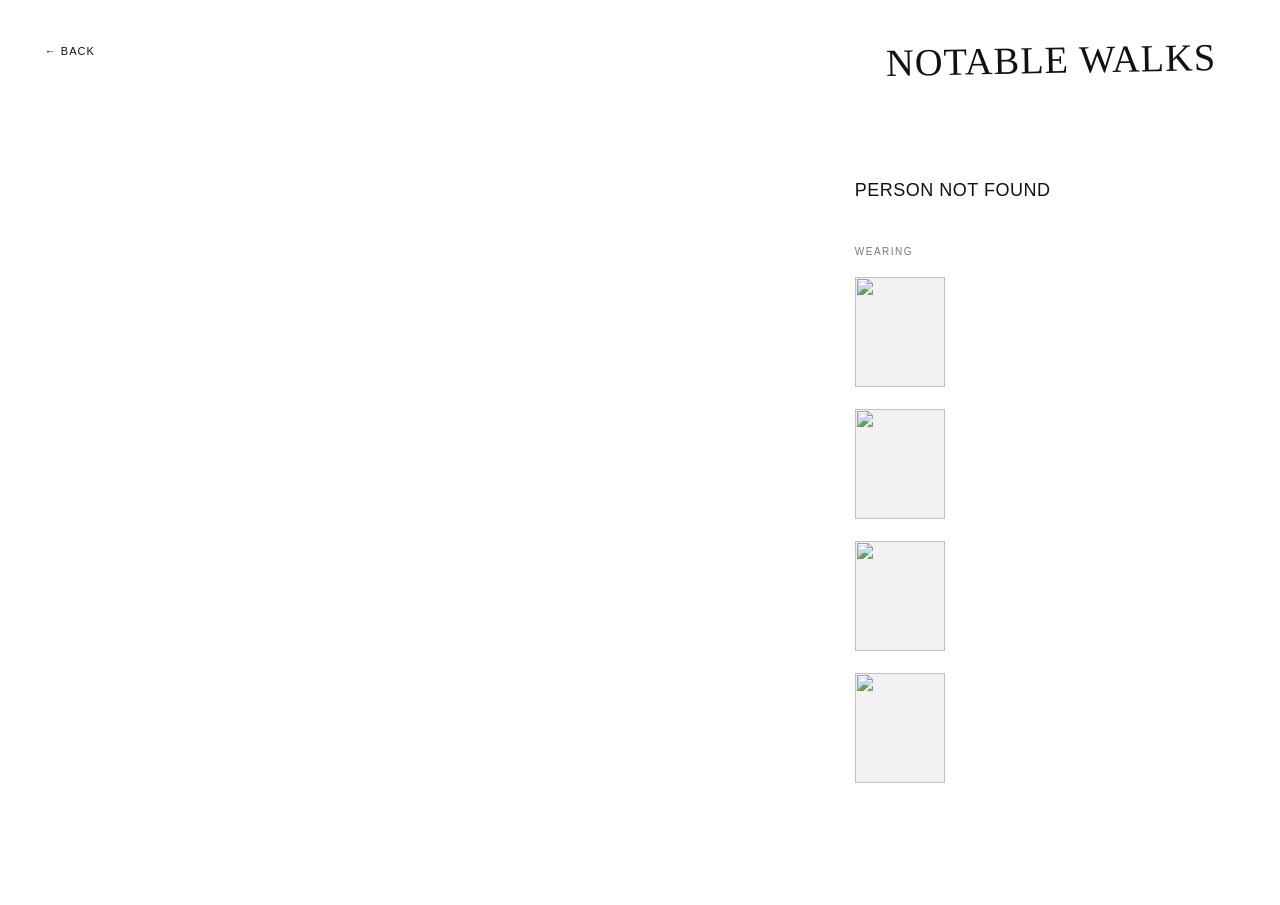
==== detail.html @ ce0536e1 "added additional features" ====
<!DOCTYPE html>
<html lang="en">

<head>

    <meta charset="UTF-8">

    <meta
        name="viewport"
        content="width=device-width, initial-scale=1.0"
    >

    <title>NOTABLE WALKS</title>

    <link rel="stylesheet" href="style.css">

</head>


<body>

    <!-- HEADER -->

    <header class="detail-header">

        <a href="index.html" class="back-button">
            ← BACK
        </a>

        <div class="brand">
            NOTABLE WALKS
        </div>

    </header>


    <!-- DETAIL PAGE -->

    <main class="detail-page">

        <!-- LARGE CELEBRITY IMAGE -->

        <section class="detail-main">

            <div class="detail-image-container">

                <img
                    id="mainImage"
                    src=""
                    alt=""
                >

            </div>

        </section>


        <!-- INFORMATION / PRODUCTS -->

        <section class="detail-sidebar">

            <div class="detail-person" id="personName"></div>

            <div class="wearing-title">
                WEARING
            </div>


            <!-- PRODUCT 1 -->

            <a
                class="product"
                id="product1"
                href="#"
                target="_blank"
                rel="noopener noreferrer"
            >

                <div class="product-image">

                    <img
                        id="productImage1"
                        src=""
                        alt=""
                    >

                </div>

                <div class="product-info">

                    <div id="productName1"></div>

                    <div id="productPrice1"></div>

                </div>

            </a>


            <!-- PRODUCT 2 -->

            <a
                class="product"
                id="product2"
                href="#"
                target="_blank"
                rel="noopener noreferrer"
            >

                <div class="product-image">

                    <img
                        id="productImage2"
                        src=""
                        alt=""
                    >

                </div>

                <div class="product-info">

                    <div id="productName2"></div>

                    <div id="productPrice2"></div>

                </div>

            </a>


            <!-- PRODUCT 3 -->

            <a
                class="product"
                id="product3"
                href="#"
                target="_blank"
                rel="noopener noreferrer"
            >

                <div class="product-image">

                    <img
                        id="productImage3"
                        src=""
                        alt=""
                    >

                </div>

                <div class="product-info">

                    <div id="productName3"></div>

                    <div id="productPrice3"></div>

                </div>

            </a>


            <!-- PRODUCT 4 -->

            <a
                class="product"
                id="product4"
                href="#"
                target="_blank"
                rel="noopener noreferrer"
            >

                <div class="product-image">

                    <img
                        id="productImage4"
                        src=""
                        alt=""
                    >

                </div>

                <div class="product-info">

                    <div id="productName4"></div>

                    <div id="productPrice4"></div>

                </div>

            </a>

        </section>

    </main>


    <script src="detail.js"></script>

</body>

</html>
---- style.css ----
/* =========================================
   RESET
========================================= */

* {
    margin: 0;
    padding: 0;
    box-sizing: border-box;
}

html {
    scroll-behavior: smooth;
}

body {
    background: #ffffff;
    color: #111111;
    font-family: "Inter", Arial, sans-serif;
    min-height: 100vh;
}


/* =========================================
   HEADER
========================================= */

.header {
    position: fixed;
    top: 0;
    left: 0;

    width: 100%;
    height: 150px;

    display: flex;
    align-items: flex-start;
    justify-content: space-between;

    padding: 55px 5.2vw 0 3.5vw;

    z-index: 100;

    pointer-events: none;
}


/* =========================================
   NOTABLE WALKS LOGO
========================================= */

.brand {
    font-family: "Caveat Brush", cursive;

    font-size: clamp(30px, 3vw, 48px);

    letter-spacing: 1px;

    line-height: 0.8;

    transform: rotate(-1deg);

    white-space: nowrap;
}


/* =========================================
   SEARCH
========================================= */

.search-container {
    position: relative;

    width: 220px;

    pointer-events: auto;
}


.search-input {
    width: 100%;

    border: none;

    border-bottom: 1px solid #111111;

    background: transparent;

    padding: 8px 30px 8px 0;

    font-family: "Inter", Arial, sans-serif;

    font-size: 12px;

    letter-spacing: 1px;

    color: #111111;

    outline: none;
}


.search-input::placeholder {
    color: #111111;

    opacity: 1;
}


.search-input:focus {
    border-bottom: 1px solid #777777;
}


.clear-search {
    position: absolute;

    right: 0;
    top: 50%;

    transform: translateY(-50%);

    border: none;

    background: none;

    font-size: 20px;

    line-height: 1;

    cursor: pointer;

    opacity: 0;

    pointer-events: none;

    transition: opacity 0.2s ease;
}


.clear-search.visible {
    opacity: 1;

    pointer-events: auto;
}


/* =========================================
   SIDE NAVIGATION
========================================= */

.side-nav {
    position: fixed;

    left: 4.5vw;
    top: 49%;

    transform: translateY(-50%) rotate(-90deg);

    transform-origin: center;

    display: flex;
    align-items: center;
    gap: 9px;

    white-space: nowrap;

    z-index: 100;
}


.side-nav a {
    color: #111111;

    text-decoration: none;

    font-size: 14px;

    font-weight: 400;

    letter-spacing: 0.5px;

    transition: opacity 0.25s ease;
}


.side-nav a:hover {
    opacity: 0.4;
}


.side-nav span {
    font-size: 12px;
}


/* =========================================
   MAIN PAGE
========================================= */

.page {
    position: relative;

    min-height: 100vh;

    width: 100%;

    padding-top: 200px;
}


/* =========================================
   DATE
========================================= */

.date {
    position: absolute;

    top: 415px;
    left: 35.2%;

    font-size: 16px;

    font-weight: 400;

    letter-spacing: 0.3px;

    z-index: 20;
}


/* =========================================
   SEARCH MESSAGE
========================================= */

.search-message {
    position: absolute;

    top: 190px;
    left: 35.2%;

    font-size: 11px;

    letter-spacing: 1px;

    z-index: 20;
}


/* =========================================
   PHOTO COLLAGE
========================================= */

.collage {
    position: relative;

    width: 76vw;

    max-width: 980px;

    height: 1200px;

    margin-left: 11%;

    margin-top: 170px;
}


/* =========================================
   ALL PHOTOS
========================================= */

.photo {
    position: absolute;

    overflow: hidden;

    background: #eeeeee;

    transition:
        transform 0.5s cubic-bezier(.2,.8,.2,1),
        filter 0.5s ease,
        opacity 0.4s ease;

    cursor: pointer;
}


.photo img {
    width: 100%;
    height: 100%;

    display: block;

    object-fit: cover;

    transition:
        transform 0.7s cubic-bezier(.2,.8,.2,1),
        filter 0.5s ease;
}


/* =========================================
   HIDDEN SEARCH RESULTS
========================================= */

.photo.hidden {
    opacity: 0;

    pointer-events: none;

    visibility: hidden;
}


/* =========================================
   HOVER
========================================= */

.photo:hover {
    transform: translateY(-8px);

    z-index: 50;
}


.photo:hover img {
    transform: scale(1.04);
}


/* =========================================
   PHOTO POSITIONS
========================================= */


/* Top left-ish image */

.photo-1 {
    left: 50%;
    top: 0;

    width: 230px;
    height: 330px;

    z-index: 5;
}


/* Top right image */

.photo-2 {
    left: 75%;
    top: 0;

    width: 230px;
    height: 330px;

    z-index: 6;
}


/* Middle left */

.photo-3 {
    left: 0;
    top: 345px;

    width: 230px;
    height: 305px;

    z-index: 5;
}


/* Middle center */

.photo-4 {
    left: 25%;
    top: 345px;

    width: 230px;
    height: 305px;

    z-index: 5;
}


/* Middle right */

.photo-5 {
    left: 50%;
    top: 345px;

    width: 230px;
    height: 305px;

    z-index: 5;
}


/* Bottom left */

.photo-6 {
    left: 0;
    top: 665px;

    width: 230px;
    height: 315px;

    z-index: 5;
}


/* Bottom center */

.photo-7 {
    left: 75%;
    top: 600px;

    width: 230px;
    height: 315px;

    z-index: 5;
}


/* Bottom right */

.photo-8 {
    left: 25%;
    top: 665px;

    width: 230px;
    height: 315px;

    z-index: 5;
}


/* =========================================
   RESPONSIVE — TABLET
========================================= */

@media (max-width: 1000px) {

    .header {
        padding-left: 25px;
        padding-right: 25px;
    }


    .search-container {
        width: 180px;
    }


    .side-nav {
        left: 15px;
    }


    .collage {
        width: 82vw;

        margin-left: 10%;

        transform: scale(0.9);

        transform-origin: top left;
    }


    .date {
        left: 45%;
    }


    .search-message {
        left: 45%;
    }
}


/* =========================================
   RESPONSIVE — MOBILE
========================================= */

@media (max-width: 700px) {

    .header {
        height: 110px;

        padding:
            32px
            20px
            0
            20px;
    }


    .brand {
        font-size: 28px;
    }


    /* Search */

    .search-container {
        width: 115px;
    }


    .search-input {
        font-size: 9px;

        padding-top: 5px;
        padding-bottom: 5px;
    }


    .clear-search {
        font-size: 17px;
    }


    /* Move category navigation to bottom */

    .side-nav {

        position: fixed;

        top: auto;
        bottom: 20px;

        left: 50%;

        transform:
            translateX(-50%)
            rotate(0deg);

        width: 94vw;

        justify-content: center;

        gap: 5px;

        flex-wrap: wrap;

        white-space: normal;

        text-align: center;

        background: rgba(255,255,255,0.9);

        padding: 8px;

        backdrop-filter: blur(10px);
    }


    .side-nav a {
        font-size: 9px;
    }


    .side-nav span {
        font-size: 8px;
    }


    /* Date */

    .date {
        top: 135px;

        left: 20px;

        font-size: 12px;
    }


    /* Search message */

    .search-message {
        top: 165px;

        left: 20px;

        font-size: 9px;
    }


    /* Collage */

    .page {
        padding-top: 140px;
    }


    .collage {

        width: 100%;

        height: 1100px;

        margin: 60px 0 0 0;

        transform: none;
    }


    .photo-1 {
        left: 42%;
        top: 0;

        width: 27vw;
        height: 38vw;
    }


    .photo-2 {
        left: 71%;
        top: 0;

        width: 27vw;
        height: 38vw;
    }


    .photo-3 {
        left: 5%;
        top: 42vw;

        width: 27vw;
        height: 36vw;
    }


    .photo-4 {
        left: 34%;
        top: 42vw;

        width: 27vw;
        height: 36vw;
    }


    .photo-5 {
        left: 63%;
        top: 42vw;

        width: 27vw;
        height: 36vw;
    }


    .photo-6 {
        left: 5%;
        top: 82vw;

        width: 27vw;
        height: 38vw;
    }


    .photo-7 {
        left: 42%;
        top: 82vw;

        width: 27vw;
        height: 38vw;
    }


    .photo-8 {
        left: 71%;
        top: 82vw;

        width: 27vw;
        height: 38vw;
    }
}/* =========================================
   DETAIL PAGE
========================================= */

.detail-header {
    position: fixed;

    top: 0;
    left: 0;

    width: 100%;
    height: 120px;

    display: flex;
    align-items: flex-start;
    justify-content: space-between;

    padding: 45px 5vw 0 3.5vw;

    z-index: 100;

    background: white;
}


.back-button {
    color: #111111;

    text-decoration: none;

    font-size: 11px;

    letter-spacing: 1px;

    transition: opacity 0.25s ease;
}


.back-button:hover {
    opacity: 0.4;
}


.detail-page {

    min-height: 100vh;

    padding:
        170px
        8vw
        100px
        8vw;

    display: grid;

    grid-template-columns:
        minmax(400px, 650px)
        300px;

    gap: 8vw;

    align-items: start;

}


/* =========================================
   MAIN IMAGE
========================================= */

.detail-image-container {

    width: 100%;

    max-height: 760px;

    overflow: hidden;

    background: #eeeeee;
}


.detail-image-container img {

    width: 100%;

    height: auto;

    max-height: 760px;

    display: block;

    object-fit: cover;
}


/* =========================================
   SIDEBAR
========================================= */

.detail-sidebar {

    padding-top: 10px;
}


.detail-person {

    font-size: 18px;

    letter-spacing: 0.5px;

    margin-bottom: 45px;
}


.wearing-title {

    font-size: 10px;

    letter-spacing: 1.5px;

    margin-bottom: 20px;

    color: #777777;
}


/* =========================================
   PRODUCTS
========================================= */

.product {

    display: grid;

    grid-template-columns: 90px 1fr;

    gap: 15px;

    align-items: center;

    margin-bottom: 22px;

    color: #111111;

    text-decoration: none;

    transition: opacity 0.25s ease;
}


.product:hover {

    opacity: 0.5;
}


.product-image {

    width: 90px;

    height: 110px;

    background: #f1f1f1;

    overflow: hidden;
}


.product-image img {

    width: 100%;

    height: 100%;

    display: block;

    object-fit: cover;
}


.product-info {

    font-size: 10px;

    line-height: 1.5;

    letter-spacing: 0.4px;
}


.product-info div:first-child {

    margin-bottom: 5px;
}


.product-info div:last-child {

    color: #777777;
}


/* =========================================
   MOBILE
========================================= */

@media (max-width: 700px) {

    .detail-header {

        height: 90px;

        padding:
            30px
            20px
            0
            20px;

        align-items: flex-start;
    }


    .detail-header .brand {

        font-size: 25px;
    }


    .back-button {

        font-size: 9px;
    }


    .detail-page {

        display: block;

        padding:
            120px
            20px
            100px;
    }


    .detail-image-container {

        width: 100%;

        max-height: none;
    }


    .detail-image-container img {

        max-height: none;
    }


    .detail-sidebar {

        padding-top: 35px;
    }


    .detail-person {

        margin-bottom: 30px;

        font-size: 16px;
    }


    .product {

        grid-template-columns: 80px 1fr;
    }


    .product-image {

        width: 80px;

        height: 100px;
    }

}
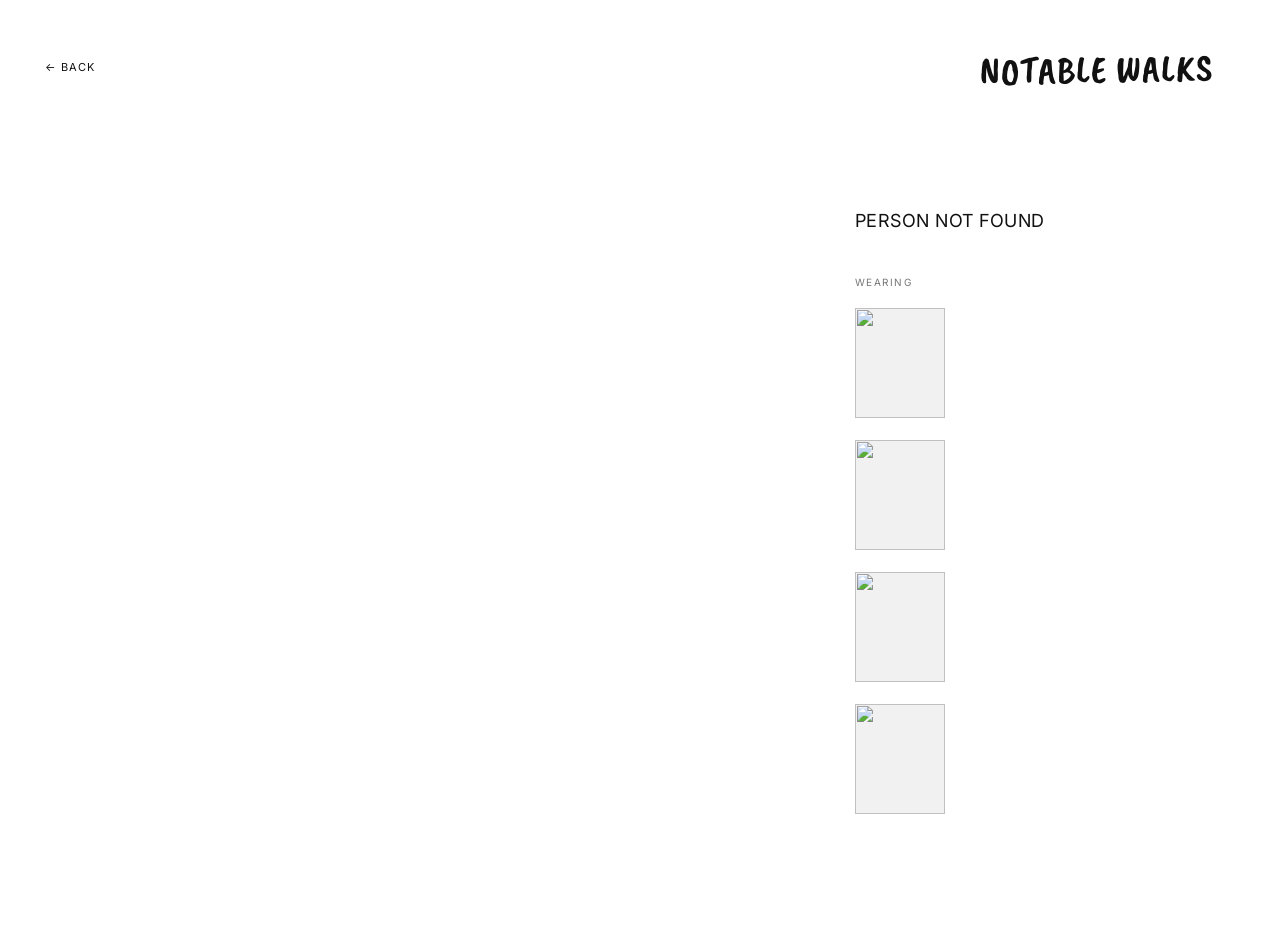
==== commit cd8e9a9c: "added extra page" ====
--- a/detail.html
+++ b/detail.html
@@ -10,35 +10,83 @@
         content="width=device-width, initial-scale=1.0"
     >
 
-    <title>NOTABLE WALKS</title>
-
-    <link rel="stylesheet" href="style.css">
+    <title>Notable Walks</title>
+
+
+    <!-- =========================================
+         EXACT SAME FONTS AS INDEX.HTML
+    ========================================== -->
+
+    <link
+        rel="preconnect"
+        href="https://fonts.googleapis.com"
+    >
+
+    <link
+        rel="preconnect"
+        href="https://fonts.gstatic.com"
+        crossorigin
+    >
+
+    <link
+        href="https://fonts.googleapis.com/css2?family=Caveat+Brush&family=Inter:wght@300;400;500;600&display=swap"
+        rel="stylesheet"
+    >
+
+
+    <!-- =========================================
+         MAIN STYLESHEET
+    ========================================== -->
+
+    <link
+        rel="stylesheet"
+        href="style.css"
+    >
 
 </head>
 
 
 <body>
 
-    <!-- HEADER -->
+
+    <!-- =========================================
+         HEADER
+    ========================================== -->
 
     <header class="detail-header">
 
-        <a href="index.html" class="back-button">
+
+        <!-- BACK -->
+
+        <a
+            href="index.html"
+            class="back-button"
+        >
             ← BACK
         </a>
+
+
+        <!-- LOGO -->
 
         <div class="brand">
             NOTABLE WALKS
         </div>
 
+
     </header>
 
 
-    <!-- DETAIL PAGE -->
+
+    <!-- =========================================
+         MAIN DETAIL CONTENT
+    ========================================== -->
 
     <main class="detail-page">
 
-        <!-- LARGE CELEBRITY IMAGE -->
+
+        <!-- =====================================
+             LARGE CELEBRITY IMAGE
+        ====================================== -->
 
         <section class="detail-main">
 
@@ -55,18 +103,33 @@
         </section>
 
 
-        <!-- INFORMATION / PRODUCTS -->
+
+        <!-- =====================================
+             RIGHT SIDE
+        ====================================== -->
 
         <section class="detail-sidebar">
 
-            <div class="detail-person" id="personName"></div>
+
+            <!-- CELEBRITY NAME -->
+
+            <div
+                class="detail-person"
+                id="personName"
+            ></div>
+
+
+            <!-- WEARING -->
 
             <div class="wearing-title">
                 WEARING
             </div>
 
 
-            <!-- PRODUCT 1 -->
+
+            <!-- =================================
+                 PRODUCT 1
+            ================================== -->
 
             <a
                 class="product"
@@ -97,7 +160,10 @@
             </a>
 
 
-            <!-- PRODUCT 2 -->
+
+            <!-- =================================
+                 PRODUCT 2
+            ================================== -->
 
             <a
                 class="product"
@@ -128,7 +194,10 @@
             </a>
 
 
-            <!-- PRODUCT 3 -->
+
+            <!-- =================================
+                 PRODUCT 3
+            ================================== -->
 
             <a
                 class="product"
@@ -159,7 +228,10 @@
             </a>
 
 
-            <!-- PRODUCT 4 -->
+
+            <!-- =================================
+                 PRODUCT 4
+            ================================== -->
 
             <a
                 class="product"
@@ -189,13 +261,20 @@
 
             </a>
 
+
         </section>
 
     </main>
 
 
+
+    <!-- =========================================
+         DETAIL JAVASCRIPT
+    ========================================== -->
+
     <script src="detail.js"></script>
 
+
 </body>
 
 </html>
--- a/style.css
+++ b/style.css
@@ -21,11 +21,12 @@
 
 
 /* =========================================
-   HEADER
+   MAIN HEADER
 ========================================= */
 
 .header {
     position: fixed;
+
     top: 0;
     left: 0;
 
@@ -46,13 +47,16 @@
 
 /* =========================================
    NOTABLE WALKS LOGO
+   SAME AS INDEX.HTML
 ========================================= */
 
 .brand {
-    font-family: "Caveat Brush", cursive;
+    font-family: "Caveat Brush", cursive !important;
 
     font-size: clamp(30px, 3vw, 48px);
 
+    font-weight: 400;
+
     letter-spacing: 1px;
 
     line-height: 0.8;
@@ -60,6 +64,8 @@
     transform: rotate(-1deg);
 
     white-space: nowrap;
+
+    color: #111111;
 }
 
 
@@ -75,7 +81,6 @@
     pointer-events: auto;
 }
 
-
 .search-input {
     width: 100%;
 
@@ -98,19 +103,16 @@
     outline: none;
 }
 
-
 .search-input::placeholder {
     color: #111111;
 
     opacity: 1;
 }
 
-
 .search-input:focus {
     border-bottom: 1px solid #777777;
 }
 
-
 .clear-search {
     position: absolute;
 
@@ -136,7 +138,6 @@
     transition: opacity 0.2s ease;
 }
 
-
 .clear-search.visible {
     opacity: 1;
 
@@ -160,19 +161,21 @@
 
     display: flex;
     align-items: center;
+
     gap: 9px;
 
     white-space: nowrap;
 
     z-index: 100;
 }
-
 
 .side-nav a {
     color: #111111;
 
     text-decoration: none;
 
+    font-family: "Inter", Arial, sans-serif;
+
     font-size: 14px;
 
     font-weight: 400;
@@ -181,13 +184,11 @@
 
     transition: opacity 0.25s ease;
 }
-
 
 .side-nav a:hover {
     opacity: 0.4;
 }
 
-
 .side-nav span {
     font-size: 12px;
 }
@@ -218,6 +219,8 @@
     top: 415px;
     left: 35.2%;
 
+    font-family: "Inter", Arial, sans-serif;
+
     font-size: 16px;
 
     font-weight: 400;
@@ -237,6 +240,8 @@
 
     top: 190px;
     left: 35.2%;
+
+    font-family: "Inter", Arial, sans-serif;
 
     font-size: 11px;
 
@@ -284,7 +289,6 @@
     cursor: pointer;
 }
 
-
 .photo img {
     width: 100%;
     height: 100%;
@@ -313,7 +317,7 @@
 
 
 /* =========================================
-   HOVER
+   PHOTO HOVER
 ========================================= */
 
 .photo:hover {
@@ -322,7 +326,6 @@
     z-index: 50;
 }
 
-
 .photo:hover img {
     transform: scale(1.04);
 }
@@ -331,9 +334,6 @@
 /* =========================================
    PHOTO POSITIONS
 ========================================= */
-
-
-/* Top left-ish image */
 
 .photo-1 {
     left: 50%;
@@ -345,9 +345,6 @@
     z-index: 5;
 }
 
-
-/* Top right image */
-
 .photo-2 {
     left: 75%;
     top: 0;
@@ -358,9 +355,6 @@
     z-index: 6;
 }
 
-
-/* Middle left */
-
 .photo-3 {
     left: 0;
     top: 345px;
@@ -371,9 +365,6 @@
     z-index: 5;
 }
 
-
-/* Middle center */
-
 .photo-4 {
     left: 25%;
     top: 345px;
@@ -384,9 +375,6 @@
     z-index: 5;
 }
 
-
-/* Middle right */
-
 .photo-5 {
     left: 50%;
     top: 345px;
@@ -397,9 +385,6 @@
     z-index: 5;
 }
 
-
-/* Bottom left */
-
 .photo-6 {
     left: 0;
     top: 665px;
@@ -410,9 +395,6 @@
     z-index: 5;
 }
 
-
-/* Bottom center */
-
 .photo-7 {
     left: 75%;
     top: 600px;
@@ -423,9 +405,6 @@
     z-index: 5;
 }
 
-
-/* Bottom right */
-
 .photo-8 {
     left: 25%;
     top: 665px;
@@ -438,7 +417,7 @@
 
 
 /* =========================================
-   RESPONSIVE — TABLET
+   TABLET
 ========================================= */
 
 @media (max-width: 1000px) {
@@ -448,17 +427,14 @@
         padding-right: 25px;
     }
 
-
     .search-container {
         width: 180px;
     }
 
-
     .side-nav {
         left: 15px;
     }
 
-
     .collage {
         width: 82vw;
 
@@ -469,12 +445,10 @@
         transform-origin: top left;
     }
 
-
     .date {
         left: 45%;
     }
 
-
     .search-message {
         left: 45%;
     }
@@ -482,7 +456,7 @@
 
 
 /* =========================================
-   RESPONSIVE — MOBILE
+   MOBILE MAIN PAGE
 ========================================= */
 
 @media (max-width: 700px) {
@@ -497,19 +471,14 @@
             20px;
     }
 
-
     .brand {
         font-size: 28px;
     }
 
-
-    /* Search */
-
     .search-container {
         width: 115px;
     }
 
-
     .search-input {
         font-size: 9px;
 
@@ -517,13 +486,9 @@
         padding-bottom: 5px;
     }
 
-
     .clear-search {
         font-size: 17px;
     }
-
-
-    /* Move category navigation to bottom */
 
     .side-nav {
 
@@ -557,19 +522,14 @@
         backdrop-filter: blur(10px);
     }
 
-
     .side-nav a {
         font-size: 9px;
     }
 
-
     .side-nav span {
         font-size: 8px;
     }
 
-
-    /* Date */
-
     .date {
         top: 135px;
 
@@ -578,9 +538,6 @@
         font-size: 12px;
     }
 
-
-    /* Search message */
-
     .search-message {
         top: 165px;
 
@@ -589,14 +546,10 @@
         font-size: 9px;
     }
 
-
-    /* Collage */
-
     .page {
         padding-top: 140px;
     }
 
-
     .collage {
 
         width: 100%;
@@ -607,7 +560,6 @@
 
         transform: none;
     }
-
 
     .photo-1 {
         left: 42%;
@@ -617,7 +569,6 @@
         height: 38vw;
     }
 
-
     .photo-2 {
         left: 71%;
         top: 0;
@@ -626,7 +577,6 @@
         height: 38vw;
     }
 
-
     .photo-3 {
         left: 5%;
         top: 42vw;
@@ -635,7 +585,6 @@
         height: 36vw;
     }
 
-
     .photo-4 {
         left: 34%;
         top: 42vw;
@@ -644,7 +593,6 @@
         height: 36vw;
     }
 
-
     .photo-5 {
         left: 63%;
         top: 42vw;
@@ -653,7 +601,6 @@
         height: 36vw;
     }
 
-
     .photo-6 {
         left: 5%;
         top: 82vw;
@@ -662,7 +609,6 @@
         height: 38vw;
     }
 
-
     .photo-7 {
         left: 42%;
         top: 82vw;
@@ -671,7 +617,6 @@
         height: 38vw;
     }
 
-
     .photo-8 {
         left: 71%;
         top: 82vw;
@@ -679,8 +624,11 @@
         width: 27vw;
         height: 38vw;
     }
-}/* =========================================
-   DETAIL PAGE
+}
+
+
+/* =========================================
+   DETAIL PAGE HEADER
 ========================================= */
 
 .detail-header {
@@ -690,44 +638,82 @@
     left: 0;
 
     width: 100%;
-    height: 120px;
+    height: 150px;
 
     display: flex;
+
     align-items: flex-start;
+
     justify-content: space-between;
 
-    padding: 45px 5vw 0 3.5vw;
+    padding: 55px 5.2vw 0 3.5vw;
 
     z-index: 100;
 
-    background: white;
-}
-
+    background: #ffffff;
+}
+
+
+/* =========================================
+   DETAIL PAGE LOGO
+========================================= */
+
+.detail-header .brand {
+    font-family: "Caveat Brush", cursive !important;
+
+    font-size: clamp(30px, 3vw, 48px);
+
+    font-weight: 400;
+
+    letter-spacing: 1px;
+
+    line-height: 0.8;
+
+    transform: rotate(-1deg);
+
+    white-space: nowrap;
+
+    color: #111111;
+}
+
+
+/* =========================================
+   BACK BUTTON
+========================================= */
 
 .back-button {
     color: #111111;
 
     text-decoration: none;
 
+    font-family: "Inter", Arial, sans-serif;
+
     font-size: 11px;
 
+    font-weight: 400;
+
     letter-spacing: 1px;
 
     transition: opacity 0.25s ease;
-}
-
+
+    margin-top: 5px;
+}
 
 .back-button:hover {
     opacity: 0.4;
 }
 
 
+/* =========================================
+   DETAIL PAGE
+========================================= */
+
 .detail-page {
 
     min-height: 100vh;
 
     padding:
-        170px
+        200px
         8vw
         100px
         8vw;
@@ -741,13 +727,16 @@
     gap: 8vw;
 
     align-items: start;
-
-}
-
-
-/* =========================================
-   MAIN IMAGE
-========================================= */
+}
+
+
+/* =========================================
+   LARGE CELEBRITY IMAGE
+========================================= */
+
+.detail-main {
+    width: 100%;
+}
 
 .detail-image-container {
 
@@ -760,7 +749,6 @@
     background: #eeeeee;
 }
 
-
 .detail-image-container img {
 
     width: 100%;
@@ -776,29 +764,37 @@
 
 
 /* =========================================
-   SIDEBAR
+   DETAIL SIDEBAR
 ========================================= */
 
 .detail-sidebar {
 
     padding-top: 10px;
-}
-
+
+    width: 100%;
+}
 
 .detail-person {
 
+    font-family: "Inter", Arial, sans-serif;
+
     font-size: 18px;
 
+    font-weight: 400;
+
     letter-spacing: 0.5px;
 
     margin-bottom: 45px;
 }
 
-
 .wearing-title {
 
+    font-family: "Inter", Arial, sans-serif;
+
     font-size: 10px;
 
+    font-weight: 400;
+
     letter-spacing: 1.5px;
 
     margin-bottom: 20px;
@@ -830,13 +826,10 @@
     transition: opacity 0.25s ease;
 }
 
-
 .product:hover {
-
     opacity: 0.5;
 }
 
-
 .product-image {
 
     width: 90px;
@@ -848,7 +841,6 @@
     overflow: hidden;
 }
 
-
 .product-image img {
 
     width: 100%;
@@ -860,72 +852,71 @@
     object-fit: cover;
 }
 
-
 .product-info {
 
+    font-family: "Inter", Arial, sans-serif;
+
     font-size: 10px;
 
+    font-weight: 400;
+
     line-height: 1.5;
 
     letter-spacing: 0.4px;
 }
 
-
 .product-info div:first-child {
-
     margin-bottom: 5px;
 }
 
-
 .product-info div:last-child {
-
     color: #777777;
 }
 
 
 /* =========================================
-   MOBILE
+   DETAIL PAGE MOBILE
 ========================================= */
 
 @media (max-width: 700px) {
 
     .detail-header {
 
-        height: 90px;
+        height: 110px;
 
         padding:
-            30px
+            32px
             20px
             0
             20px;
-
-        align-items: flex-start;
-    }
-
+    }
 
     .detail-header .brand {
 
-        font-size: 25px;
-    }
-
+        font-family: "Caveat Brush", cursive !important;
+
+        font-size: 28px;
+
+        font-weight: 400;
+    }
 
     .back-button {
 
         font-size: 9px;
-    }
-
+
+        margin-top: 3px;
+    }
 
     .detail-page {
 
         display: block;
 
         padding:
-            120px
+            140px
             20px
             100px;
     }
 
-
     .detail-image-container {
 
         width: 100%;
@@ -933,19 +924,20 @@
         max-height: none;
     }
 
-
     .detail-image-container img {
 
+        width: 100%;
+
+        height: auto;
+
         max-height: none;
     }
 
-
     .detail-sidebar {
 
         padding-top: 35px;
     }
 
-
     .detail-person {
 
         margin-bottom: 30px;
@@ -953,18 +945,15 @@
         font-size: 16px;
     }
 
-
     .product {
 
         grid-template-columns: 80px 1fr;
     }
 
-
     .product-image {
 
         width: 80px;
 
         height: 100px;
     }
-
 }
